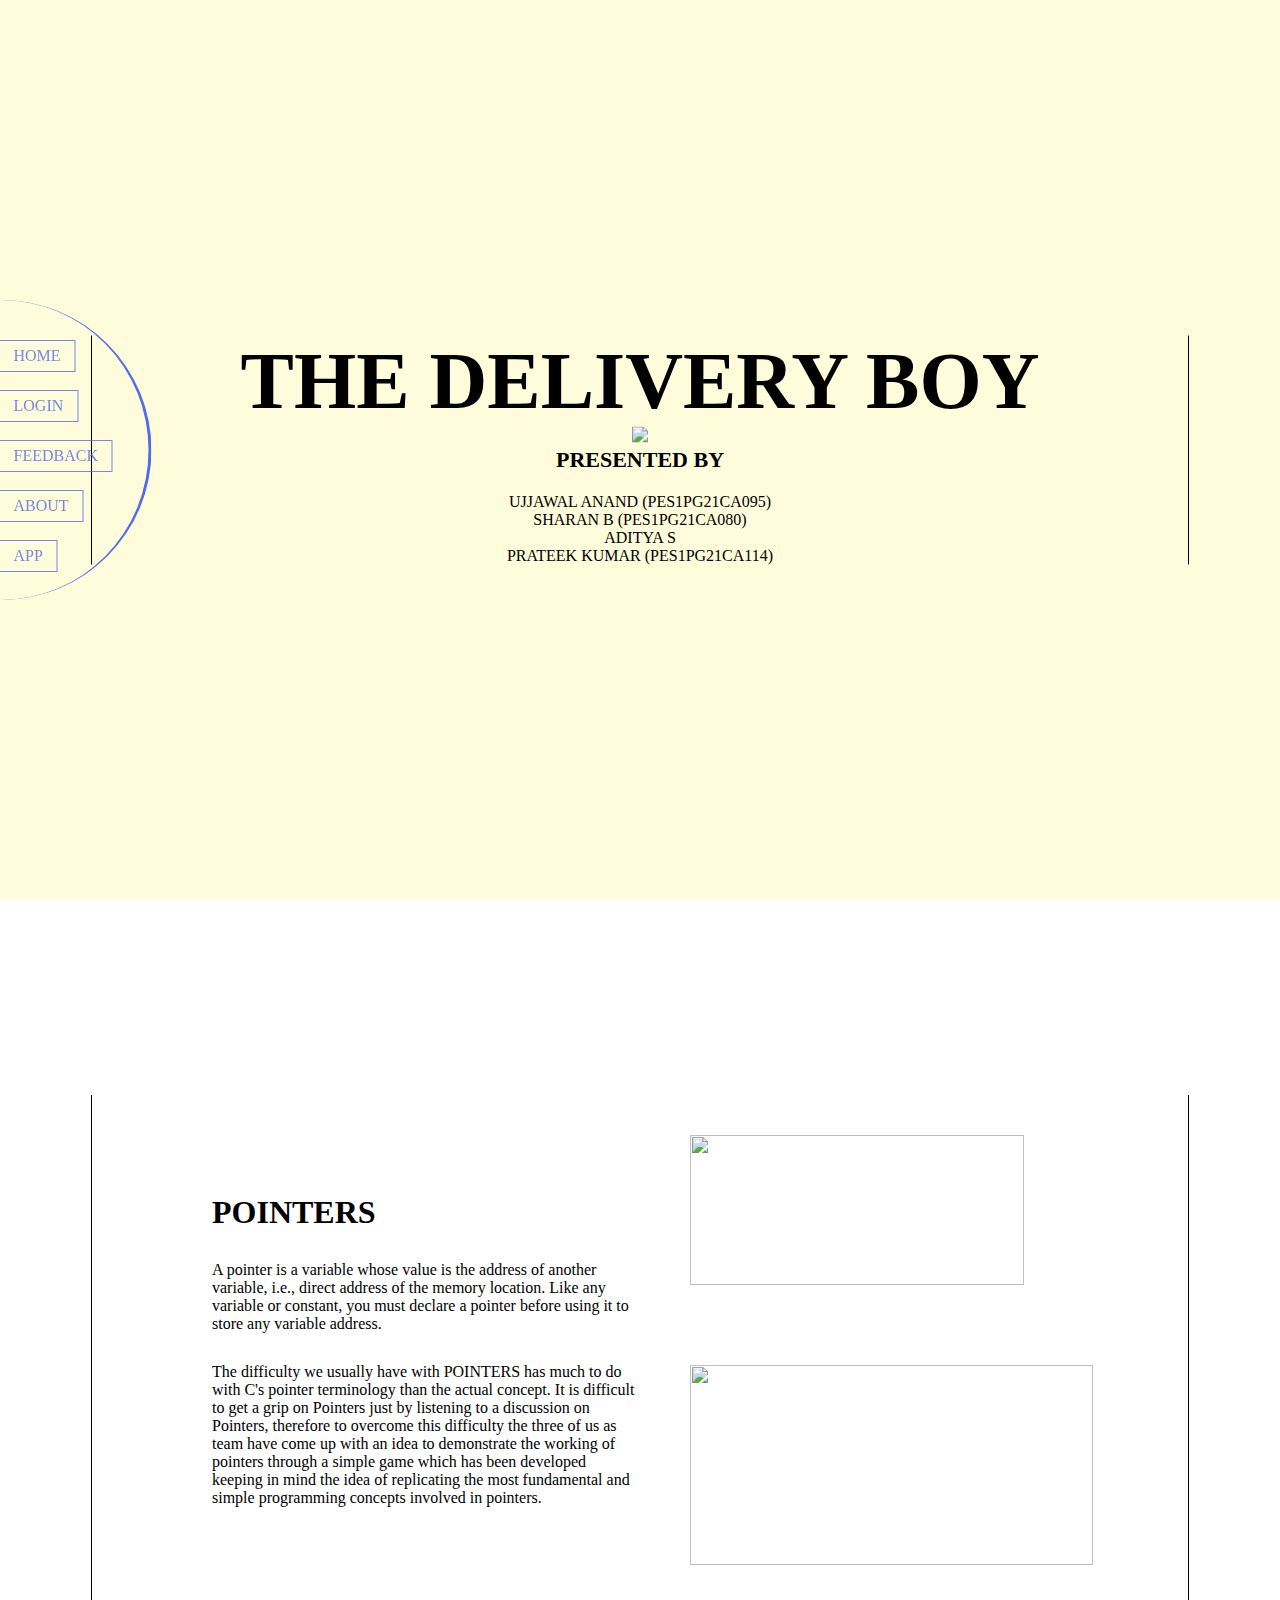
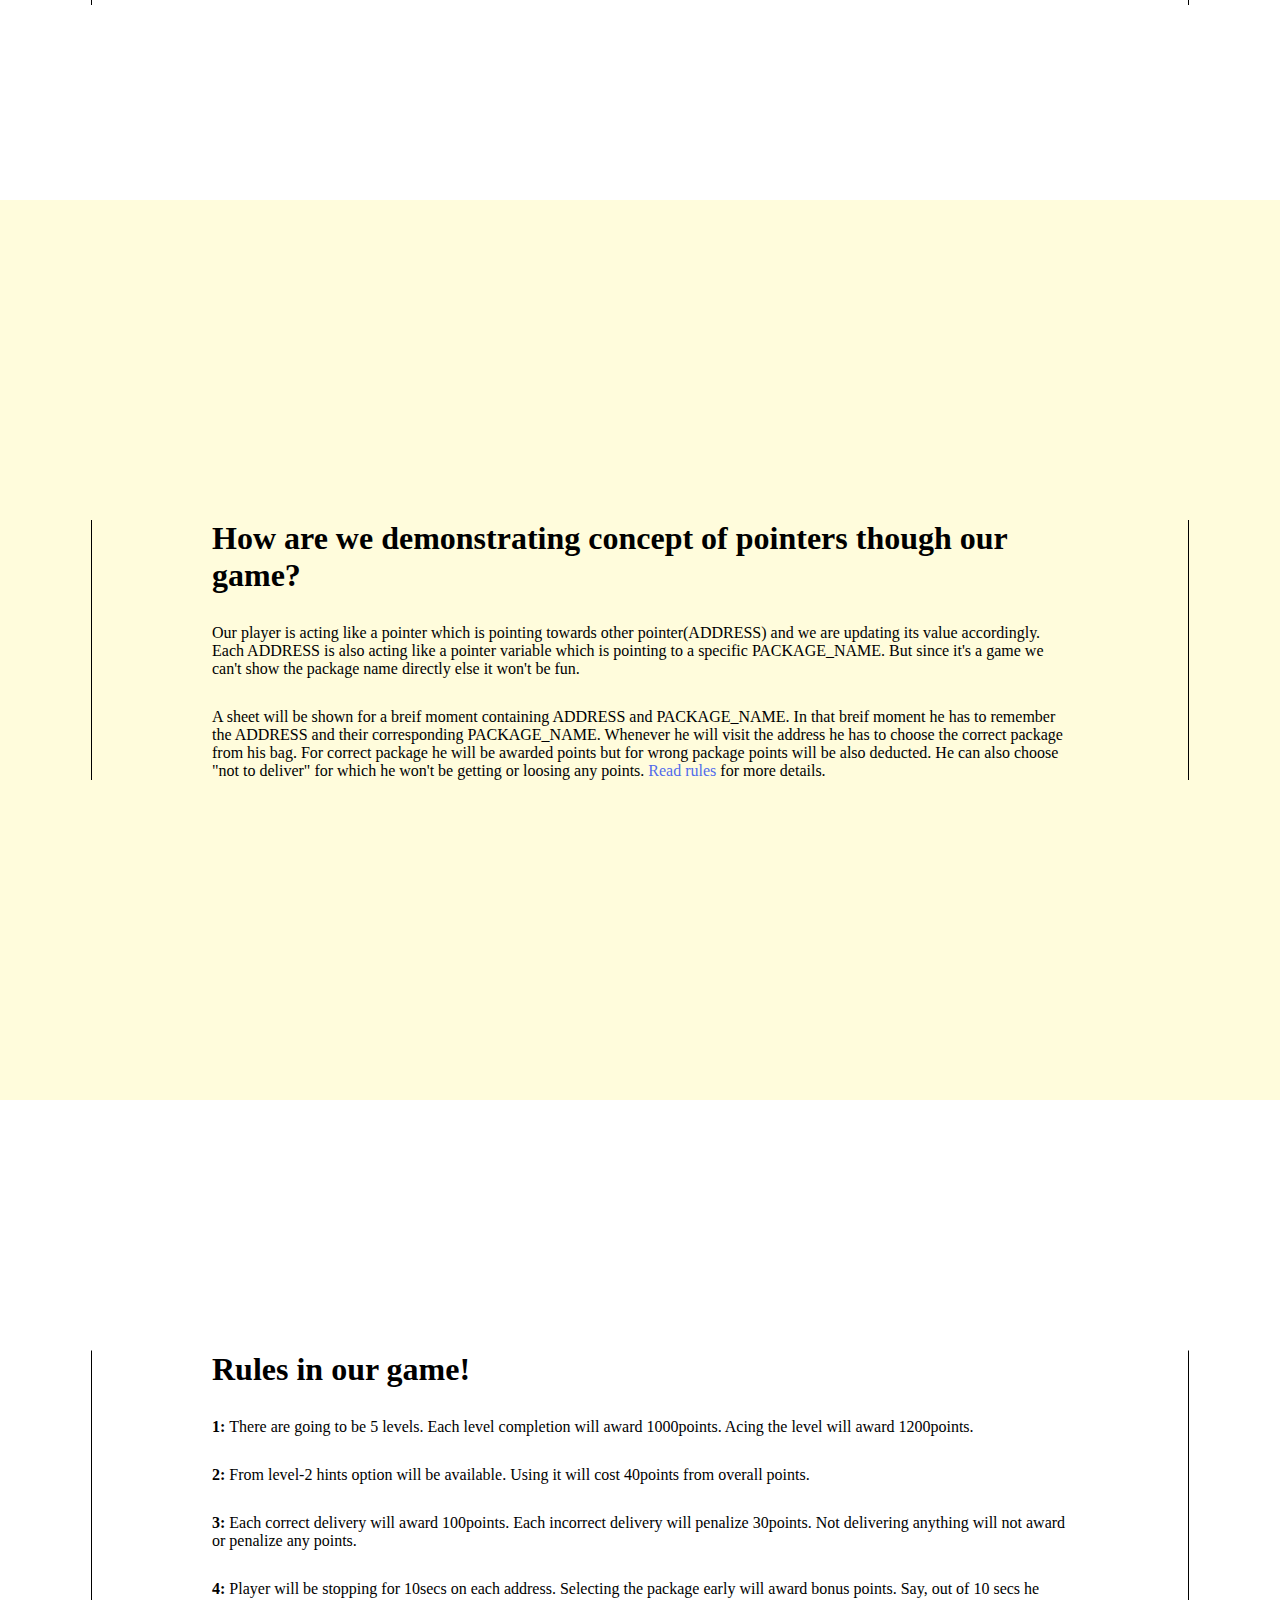
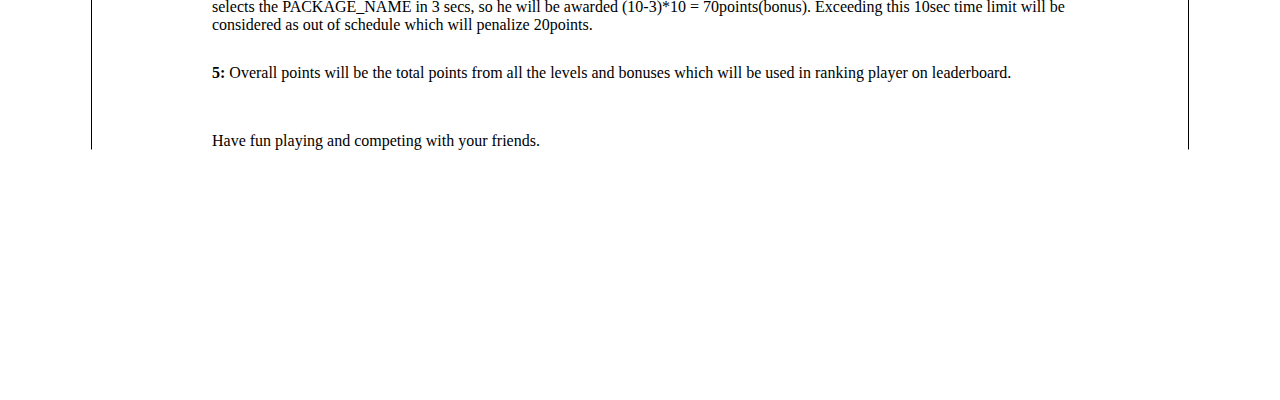
==== index.html @ 1852bf02 "" ====
<!DOCTYPE html>
<html lang="en">
  <head>
    <meta charset="UTF-8" />
    <meta http-equiv="X-UA-Compatible" content="IE=edge" />
    <meta name="viewport" content="width=device-width, initial-scale=1.0" />
    <title>Home</title>
    <link rel="stylesheet" href="css/index.css" />
    <!-- <link
      href="https://fonts.googleapis.com/css?family=Montserrat"
      rel="stylesheet"
    /> -->

    <nav>
      <div class="ctr">
        <a href="index.html" id="n1">HOME</a>
        <a href="login.html" id="n2">LOGIN</a>
        <a href="feedback.html" id="n3">FEEDBACK</a>
        <a href="about.html" id="n4" target="_blank">ABOUT</a>
        <a href="app.html" id="n5">APP</a>
      </div>
    </nav>

    <!-- <img class="nav-logo" src="assets/nav_logo.png" /> -->
  </head>

  <body id="body" style="display: flex; flex-direction: column">
    <div class="slide" id="s1">
      <div class="content">
        <center class="col-flex">
          <h1>THE DELIVERY BOY</h1>
          <center><img id="s1-logo" src="assets/slide1-logo.png" /></center>
          <label class="col-flex">
            <label
              style="padding-bottom: 20px; font-size: 22px; font-weight: 800"
              >PRESENTED BY</label
            >
            <label>UJJAWAL ANAND (PES1PG21CA095)</label>
            <label>SHARAN B (PES1PG21CA080)</label>
            <label>ADITYA S</label>
            <label>PRATEEK KUMAR (PES1PG21CA114)</label>
          </label>
        </center>
      </div>
    </div>

    <div class="slide" style="background-color: white">
      <div class="content col-flex">
        <div class="row-flex">
          <div style="width: 50%">
            <div
              style="position: relative; top: 50%; transform: translateY(-50%)"
            >
              <h1>POINTERS</h1>
              <p style="margin-top: 30px">
                A pointer is a variable whose value is the address of another
                variable, i.e., direct address of the memory location. Like any
                variable or constant, you must declare a pointer before using it
                to store any variable address.
              </p>
              <p style="margin-top: 30px">
                The difficulty we usually have with POINTERS has much to do with
                C's pointer terminology than the actual concept. It is difficult
                to get a grip on Pointers just by listening to a discussion on
                Pointers, therefore to overcome this difficulty the three of us
                as team have come up with an idea to demonstrate the working of
                pointers through a simple game which has been developed keeping
                in mind the idea of replicating the most fundamental and simple
                programming concepts involved in pointers.
              </p>
            </div>
          </div>
          <div style="width: 50%">
            <img
              style="height: 150px; width: 334px; margin: 40px 50px"
              src="assets/s2_p1.png"
            />

            <img
              style="width: 403px; height: 200px; margin: 40px 50px"
              src="assets/s2_p2.png"
            />
          </div>
        </div>
      </div>
    </div>

    <div class="slide" style="background-color: #fffcdc">
      <div class="content">
        <h1>How are we demonstrating concept of pointers though our game?</h1>

        <p style="margin-top: 30px">
          Our player is acting like a pointer which is pointing towards other
          pointer(ADDRESS) and we are updating its value accordingly. Each
          ADDRESS is also acting like a pointer variable which is pointing to a
          specific PACKAGE_NAME. But since it's a game we can't show the package
          name directly else it won't be fun.
        </p>
        <p style="margin-top: 30px">
          A sheet will be shown for a breif moment containing ADDRESS and
          PACKAGE_NAME. In that breif moment he has to remember the ADDRESS and
          their corresponding PACKAGE_NAME. Whenever he will visit the address
          he has to choose the correct package from his bag. For correct package
          he will be awarded points but for wrong package points will be also
          deducted. He can also choose "not to deliver" for which he won't be
          getting or loosing any points.
          <a href="#rules" style="text-decoration: none; color: #516beb"
            >Read rules</a
          >
          for more details.
        </p>
      </div>
    </div>

    <div class="slide" id="rules" style="background-color: white">
      <div class="content">
        <h1>Rules in our game!</h1>
        <p style="margin-top: 30px">
          <b>1: </b>There are going to be 5 levels. Each level completion will
          award 1000points. Acing the level will award 1200points.
        </p>
        <p style="margin-top: 30px">
          <b>2: </b>From level-2 hints option will be available. Using it will
          cost 40points from overall points.
        </p>
        <p style="margin-top: 30px">
          <b>3: </b> Each correct delivery will award 100points. Each incorrect
          delivery will penalize 30points. Not delivering anything will not
          award or penalize any points.
        </p>
        <p style="margin-top: 30px">
          <b>4: </b>Player will be stopping for 10secs on each address.
          Selecting the package early will award bonus points. Say, out of 10
          secs he selects the PACKAGE_NAME in 3 secs, so he will be awarded
          (10-3)*10 = 70points(bonus). Exceeding this 10sec time limit will be
          considered as out of schedule which will penalize 20points.
        </p>
        <p style="margin-top: 30px">
          <b>5: </b>Overall points will be the total points from all the levels
          and bonuses which will be used in ranking player on leaderboard.
        </p>
        <p style="margin-top: 50px">
          Have fun playing and competing with your friends.
        </p>
      </div>
    </div>
  </body>

  <script></script>
</html>
---- css/index.css ----
@font-face {
  font-family: Montserrat;
  src: url(/assets/fonts/Montserrat-Regular.ttf);
}

* {
  margin: 0;
  padding: 0;
  font-family: Montserrat;
}

html {
  scroll-behavior: smooth;
  scroll-snap-type: y mandatory;
}
body {
  background-color: whitesmoke;
  overflow-x: hidden;
}

div.slide {
  scroll-snap-align: start;
  transition-duration: 0.4s;
}

.col-flex {
  display: flex;
  flex-direction: column;
}

.row-flex {
  display: flex;
  flex-direction: row;
}
/* SLIDE */
.slide {
  width: 100vw;
  height: 100vh; /* */
  overflow: hidden;
}

.slide .content {
  position: relative;
  top: 50%;
  left: 50%;
  transform: translate(-50%, -50%);
  padding: 0 120px;
  width: calc(70% - 40px);
  /* background-color: rgba(255, 255, 0, 0.144); */
  border-left: 1px solid black;
  border-right: 1px solid black;
}
/* SLIDE 1 */
#s2-img {
  max-width: 60vw;
}
#s1 {
  background-color: #fffcdc;
}

#s1 .content h1 {
  font-size: 80px;
  font-weight: 800px;
}

#s1-logo {
  max-width: 433px;
  max-height: 577px;
}
/* NAV */

nav {
  width: 150px;
  position: fixed;
  top: 50%;
  transform: translate(0, -50%);
  z-index: 100;
}
nav .ctr {
  width: 300px;
  height: 300px;
  border-right: 3px solid #516beb;
  border-radius: 200px;
  transition-duration: 0.4s;
  transform: translateX(-50%);
}

nav:hover .ctr {
  border-width: 3px;
  width: 330px;
  height: 330px;
  background-color: #516beb;
}

nav:hover .ctr a {
  margin-top: 14px;
  margin-left: 10px;
  font-size: 24px;
  color: White;
  border-color: white;
  opacity: 1;
}

nav a {
  position: absolute;
  border: 1px solid #516beb;
  padding: 6px 14px;
  color: #516beb;
  font-size: 16px;
  text-decoration: none;
  /* background-color: white; */
  /* border-radius: 8px; */
  transition-duration: 0.4s;
  z-index: 10;
  opacity: 0.8;
}

nav a:hover {
  /* border-left: 12px solid green; */
  border-left-width: 12px;
}
nav #n1 {
  transform: translate(150px, 40px);
}

nav #n2 {
  transform: translate(150px, 90px);
}

nav #n3 {
  transform: translate(150px, 140px);
}

nav #n4 {
  transform: translate(150px, 190px);
}

nav #n5 {
  transform: translate(150px, 240px);
}
.nav-logo {
  position: fixed;
  height: 100px;
  top: 50%;
  transform: translateY(-50%);
  left: 10px;
  z-index: 0;
}
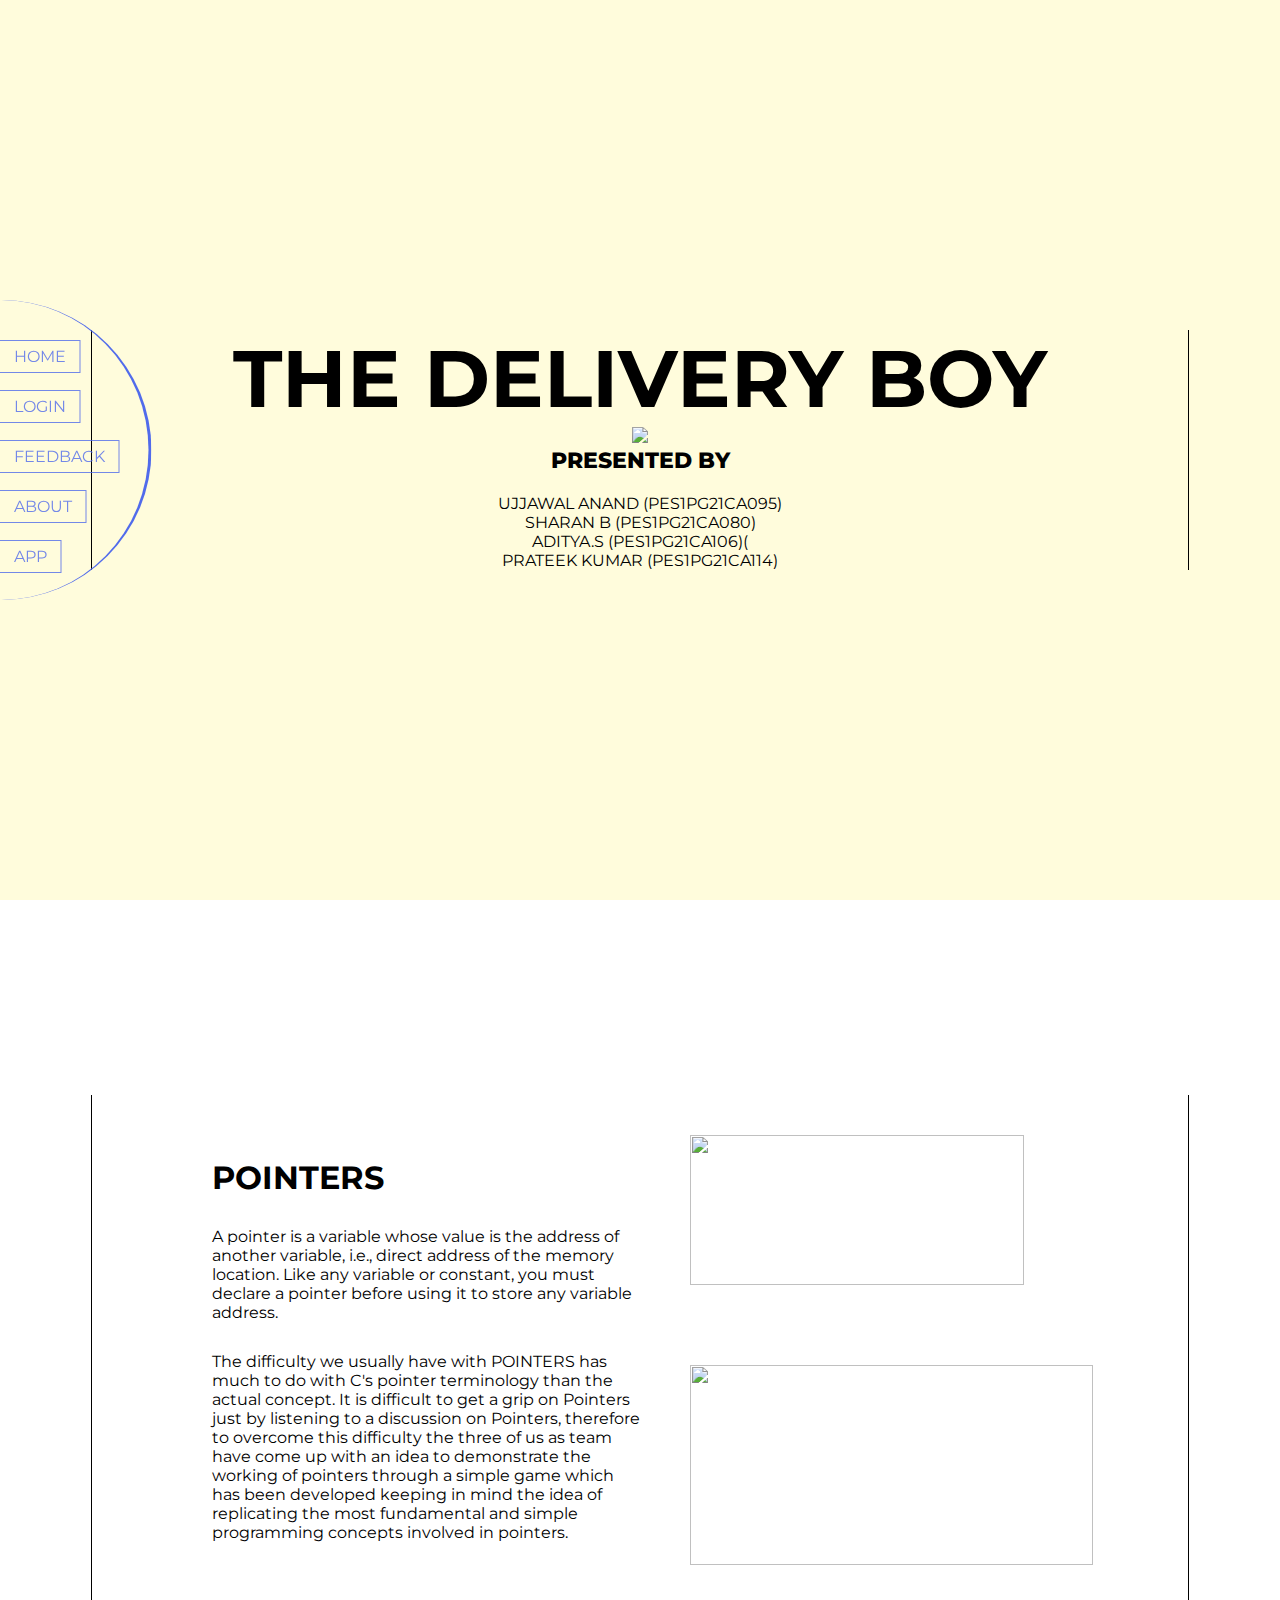
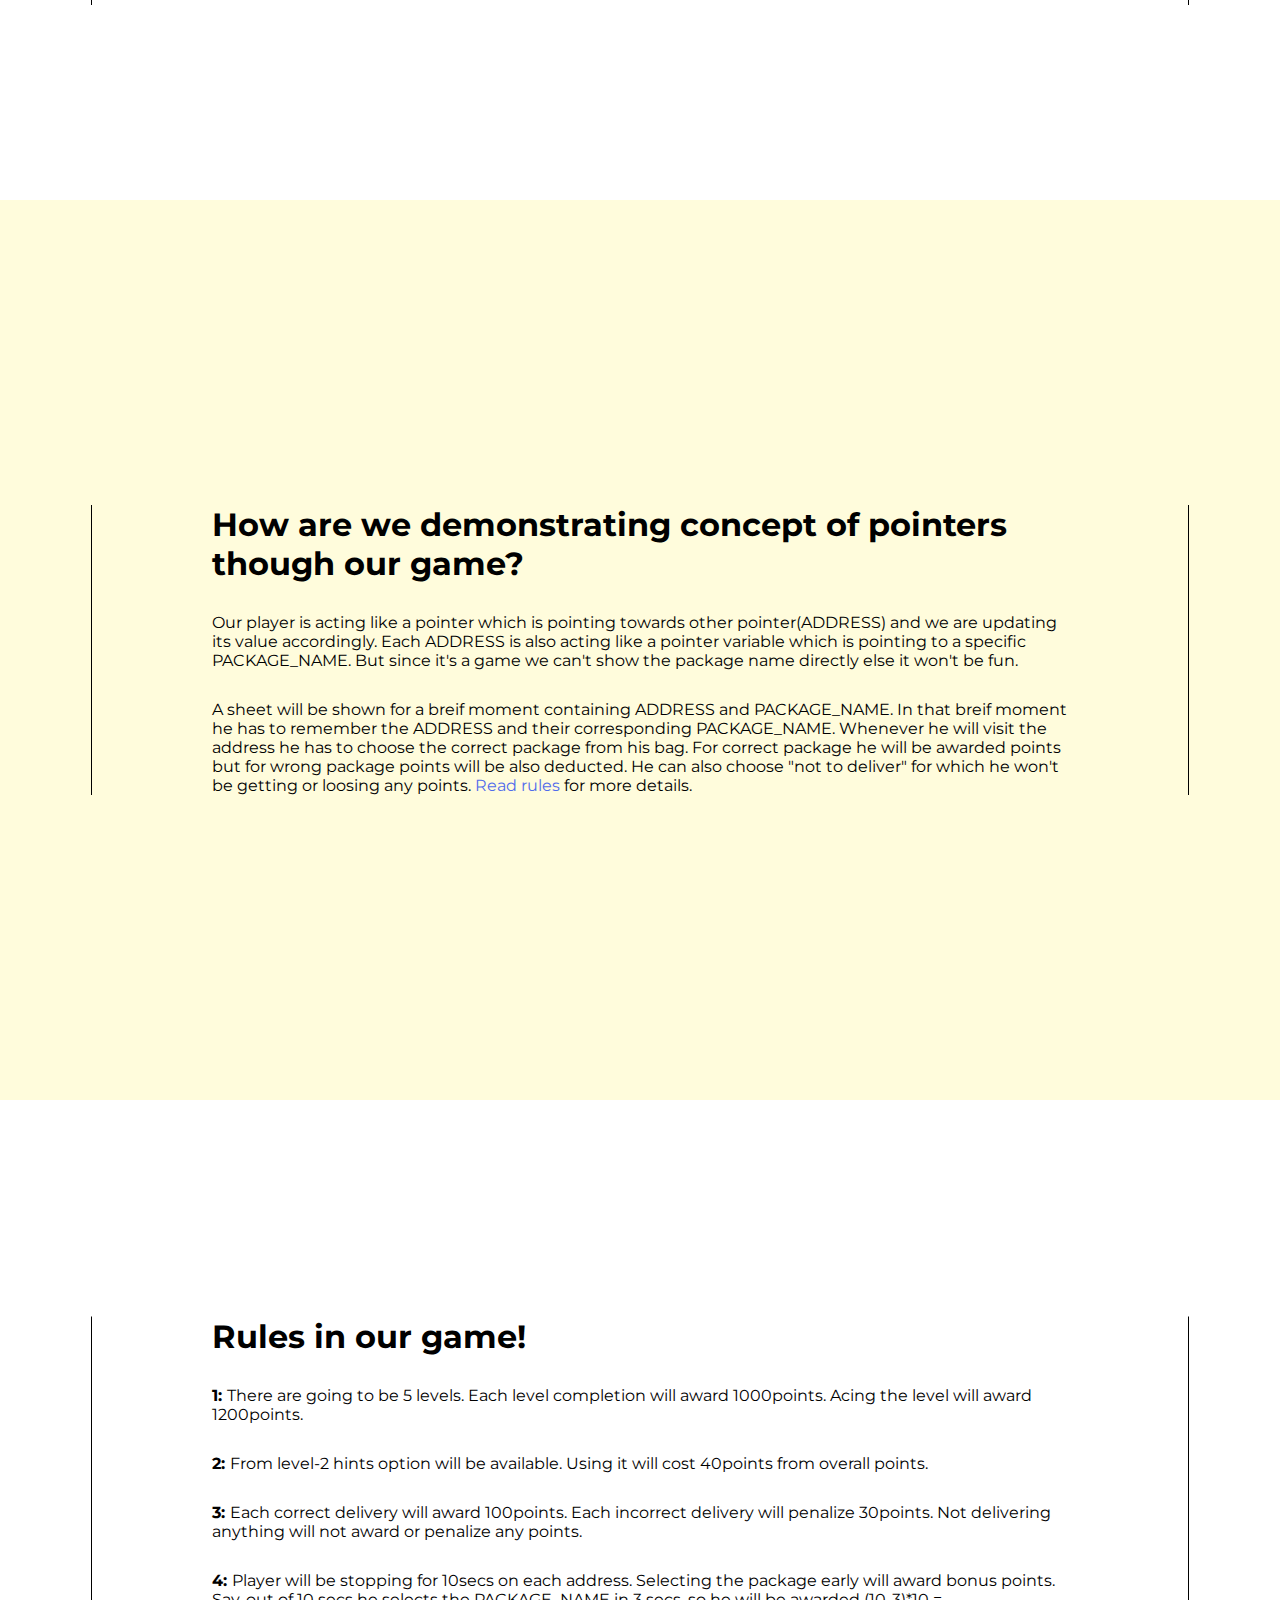
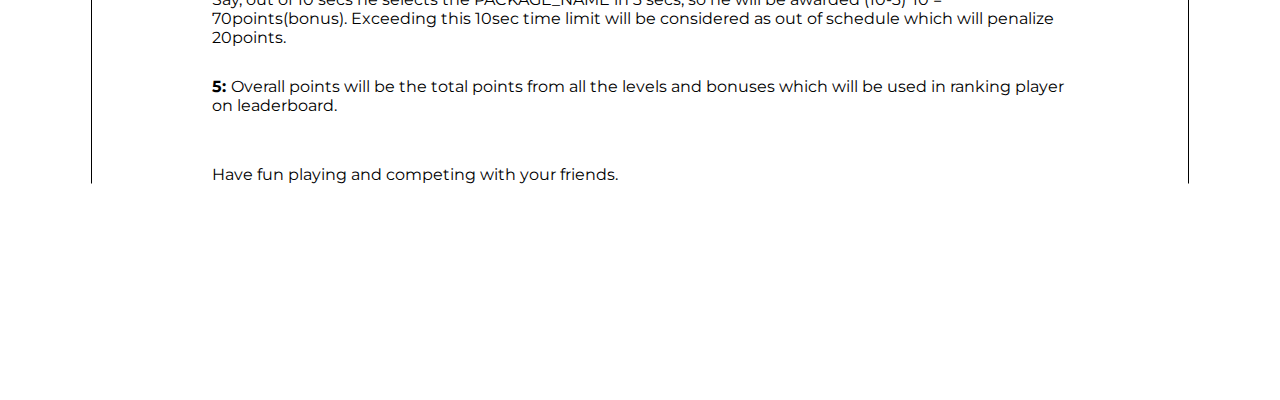
==== commit 34276026: "" ====
--- a/index.html
+++ b/index.html
@@ -37,7 +37,7 @@
             >
             <label>UJJAWAL ANAND (PES1PG21CA095)</label>
             <label>SHARAN B (PES1PG21CA080)</label>
-            <label>ADITYA S</label>
+            <label>ADITYA.S (PES1PG21CA106)(</label>
             <label>PRATEEK KUMAR (PES1PG21CA114)</label>
           </label>
         </center>
--- a/css/index.css
+++ b/css/index.css
@@ -1,6 +1,6 @@
 @font-face {
-  font-family: Montserrat;
-  src: url(/assets/fonts/Montserrat-Regular.ttf);
+  font-family: "Montserrat";
+  src: url("fonts/Montserrat-Regular.ttf");
 }
 
 * {
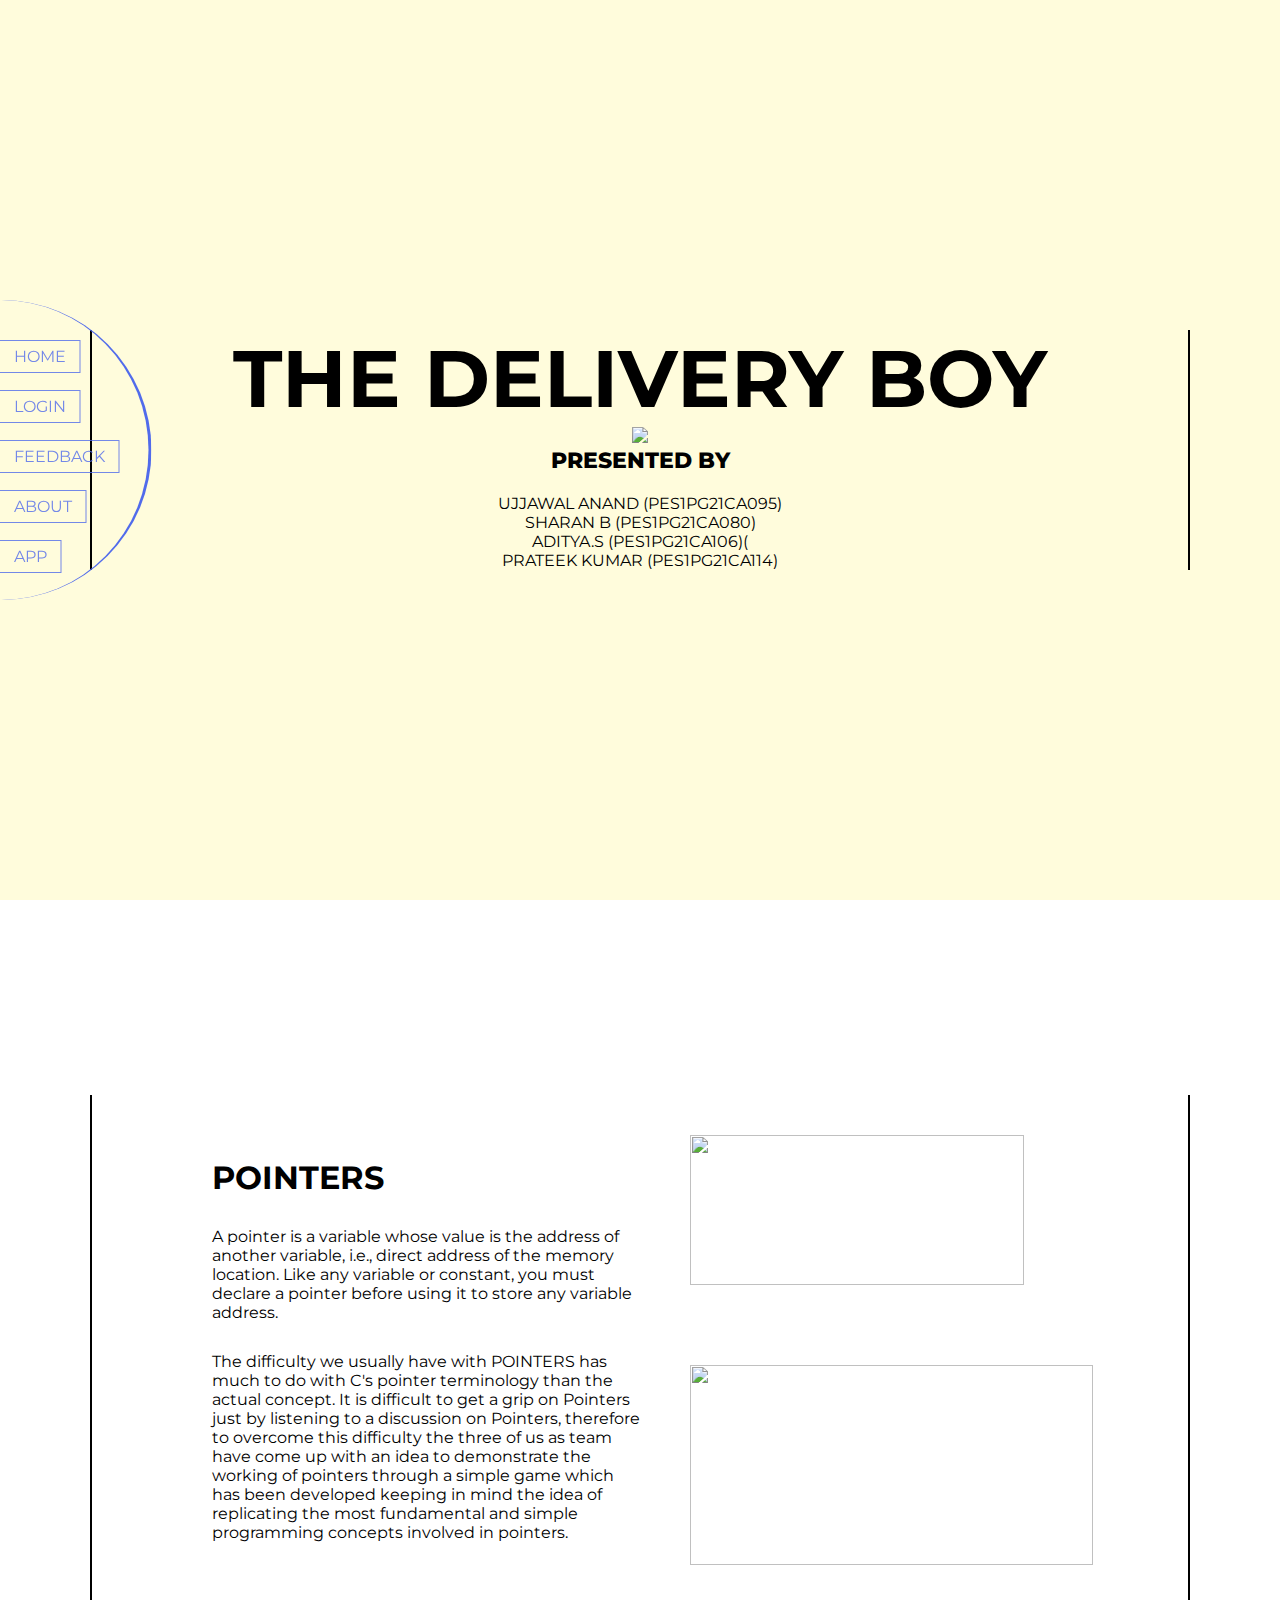
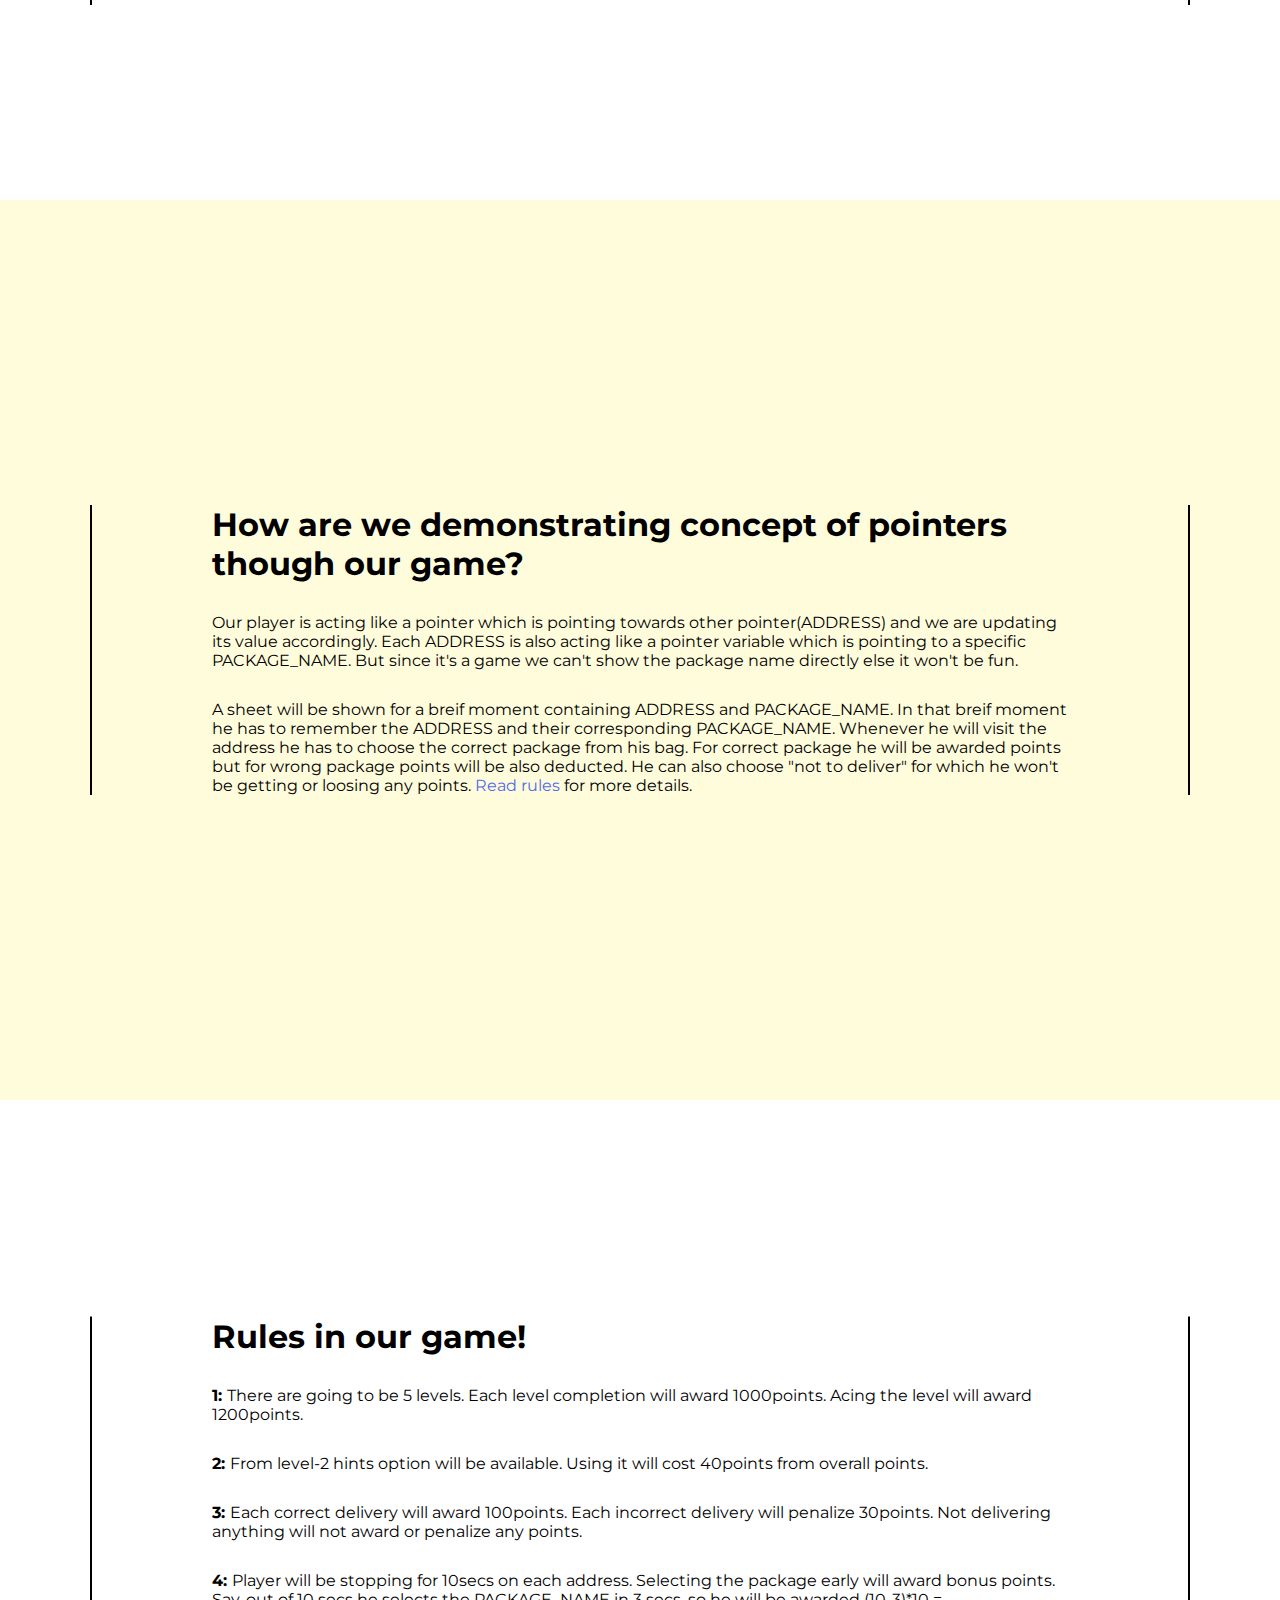
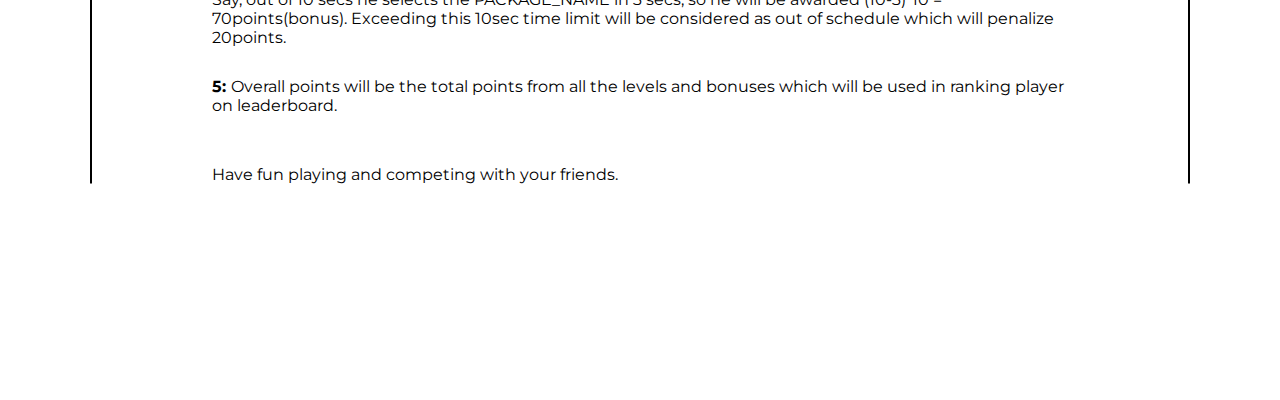
==== commit d6759ec1: "" ====
--- a/index.html
+++ b/index.html
@@ -16,8 +16,8 @@
         <a href="index.html" id="n1">HOME</a>
         <a href="login.html" id="n2">LOGIN</a>
         <a href="feedback.html" id="n3">FEEDBACK</a>
-        <a href="about.html" id="n4" target="_blank">ABOUT</a>
-        <a href="app.html" id="n5">APP</a>
+        <a href="about.html" id="n4">ABOUT</a>
+        <a href="app.html" id="n5" target="_blank">APP</a>
       </div>
     </nav>
 
@@ -28,7 +28,7 @@
     <div class="slide" id="s1">
       <div class="content">
         <center class="col-flex">
-          <h1>THE DELIVERY BOY</h1>
+          <h1 class="make-me-blue">THE DELIVERY BOY</h1>
           <center><img id="s1-logo" src="assets/slide1-logo.png" /></center>
           <label class="col-flex">
             <label
@@ -51,7 +51,7 @@
             <div
               style="position: relative; top: 50%; transform: translateY(-50%)"
             >
-              <h1>POINTERS</h1>
+              <h1 class="make-me-blue">POINTERS</h1>
               <p style="margin-top: 30px">
                 A pointer is a variable whose value is the address of another
                 variable, i.e., direct address of the memory location. Like any
@@ -87,7 +87,9 @@
 
     <div class="slide" style="background-color: #fffcdc">
       <div class="content">
-        <h1>How are we demonstrating concept of pointers though our game?</h1>
+        <h1 class="make-me-blue">
+          How are we demonstrating concept of pointers though our game?
+        </h1>
 
         <p style="margin-top: 30px">
           Our player is acting like a pointer which is pointing towards other
@@ -104,9 +106,7 @@
           he will be awarded points but for wrong package points will be also
           deducted. He can also choose "not to deliver" for which he won't be
           getting or loosing any points.
-          <a href="#rules" style="text-decoration: none; color: #516beb"
-            >Read rules</a
-          >
+          <a class="link-hover" href="#rules">Read rules</a>
           for more details.
         </p>
       </div>
@@ -114,30 +114,33 @@
 
     <div class="slide" id="rules" style="background-color: white">
       <div class="content">
-        <h1>Rules in our game!</h1>
+        <h1 class="make-me-blue">Rules in our game!</h1>
         <p style="margin-top: 30px">
-          <b>1: </b>There are going to be 5 levels. Each level completion will
-          award 1000points. Acing the level will award 1200points.
+          <b><span class="make-me-blue">1: </span> </b>There are going to be 5
+          levels. Each level completion will award 1000points. Acing the level
+          will award 1200points.
         </p>
         <p style="margin-top: 30px">
-          <b>2: </b>From level-2 hints option will be available. Using it will
-          cost 40points from overall points.
+          <b><span class="make-me-blue">2: </span></b>From level-2 hints option
+          will be available. Using it will cost 40points from overall points.
         </p>
         <p style="margin-top: 30px">
-          <b>3: </b> Each correct delivery will award 100points. Each incorrect
-          delivery will penalize 30points. Not delivering anything will not
-          award or penalize any points.
+          <b><span class="make-me-blue">3: </span></b> Each correct delivery
+          will award 100points. Each incorrect delivery will penalize 30points.
+          Not delivering anything will not award or penalize any points.
         </p>
         <p style="margin-top: 30px">
-          <b>4: </b>Player will be stopping for 10secs on each address.
-          Selecting the package early will award bonus points. Say, out of 10
-          secs he selects the PACKAGE_NAME in 3 secs, so he will be awarded
-          (10-3)*10 = 70points(bonus). Exceeding this 10sec time limit will be
-          considered as out of schedule which will penalize 20points.
+          <b><span class="make-me-blue">4: </span></b>Player will be stopping
+          for 10secs on each address. Selecting the package early will award
+          bonus points. Say, out of 10 secs he selects the PACKAGE_NAME in 3
+          secs, so he will be awarded (10-3)*10 = 70points(bonus). Exceeding
+          this 10sec time limit will be considered as out of schedule which will
+          penalize 20points.
         </p>
         <p style="margin-top: 30px">
-          <b>5: </b>Overall points will be the total points from all the levels
-          and bonuses which will be used in ranking player on leaderboard.
+          <b><span class="make-me-blue">5: </span></b>Overall points will be the
+          total points from all the levels and bonuses which will be used in
+          ranking player on leaderboard.
         </p>
         <p style="margin-top: 50px">
           Have fun playing and competing with your friends.
--- a/css/index.css
+++ b/css/index.css
@@ -38,7 +38,15 @@
   height: 100vh; /* */
   overflow: hidden;
 }
-
+.slide .content:hover {
+  border-color: #516beb;
+}
+.slide .content:hover .make-me-blue {
+  color: #516beb;
+}
+.make-me-blue {
+  transition-duration: 0.4s;
+}
 .slide .content {
   position: relative;
   top: 50%;
@@ -47,8 +55,9 @@
   padding: 0 120px;
   width: calc(70% - 40px);
   /* background-color: rgba(255, 255, 0, 0.144); */
-  border-left: 1px solid black;
-  border-right: 1px solid black;
+  border-left: 2px solid black;
+  border-right: 2px solid black;
+  transition-duration: 0.4s;
 }
 /* SLIDE 1 */
 #s2-img {
@@ -146,3 +155,12 @@
   left: 10px;
   z-index: 0;
 }
+
+.link-hover {
+  transition-duration: 0.3s;
+  color: #516beb;
+  text-decoration: none;
+}
+.link-hover:hover {
+  color: #3b4daa;
+}
